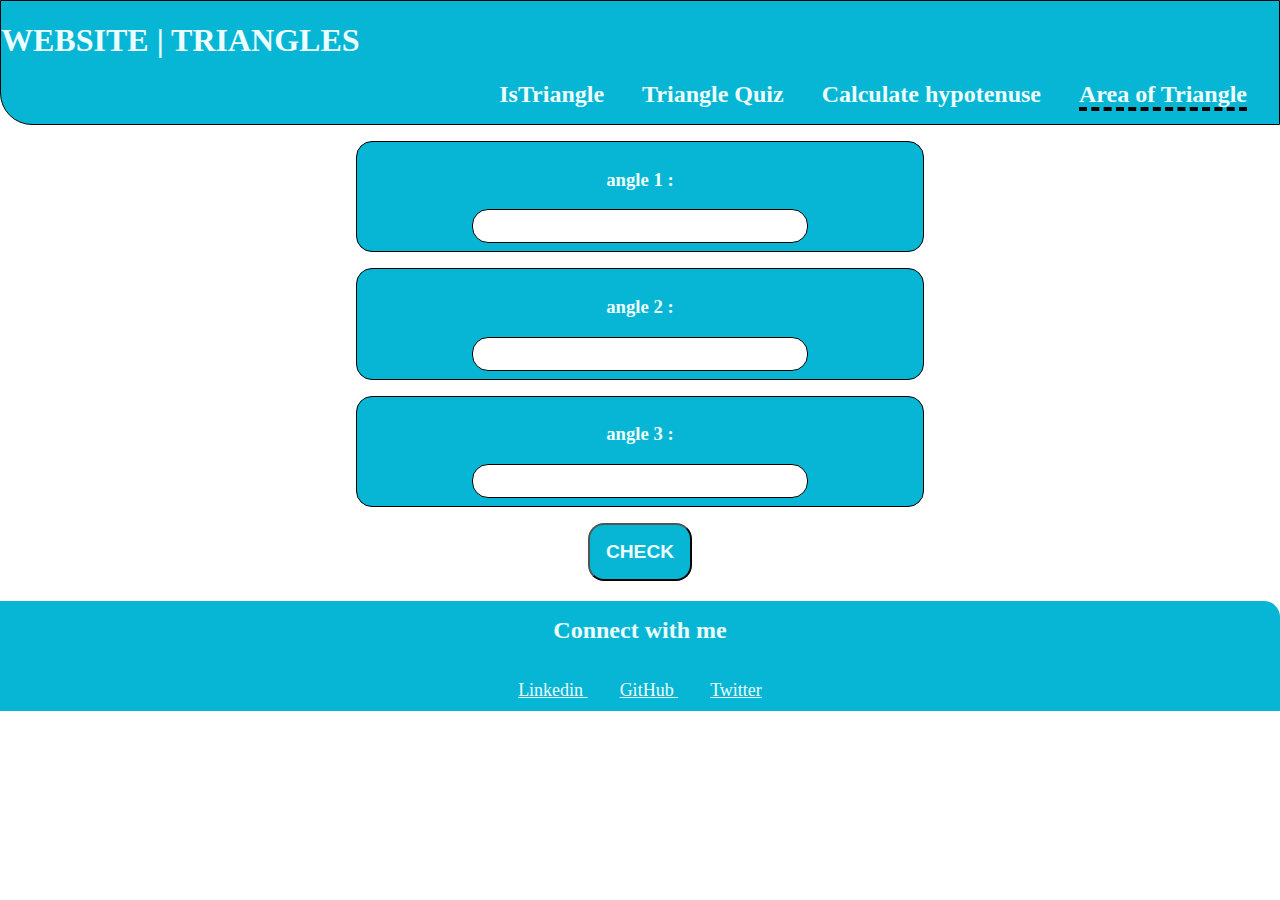
==== lib/pages/areaOfTriangle.html @ b80eff70 "isTriangle" ====
<!DOCTYPE html>
<html lang="en">
  <head>
    <meta charset="UTF-8" />
    <meta http-equiv="X-UA-Compatible" content="IE=edge" />
    <meta name="viewport" content="width=device-width, initial-scale=1.0" />
    <title>Challenge | Triangle</title>
    <link rel="stylesheet" href="/lib/style.css" />
  </head>
  <body>
    <!-- navigation -->
    <nav class="navigation">
      <h1 class="navigationHeading">WEBSITE | TRIANGLES</h1>
      <ul class="navigationBtns">
        <li class="navigationPill">
          <h2 style="display: inline;"><a href="/index.html" class="link">IsTriangle</a>
          </h2>
        </li>
        <li class="navigationPill">
            <h2 style="display: inline;"><a href="/lib/pages/tirangleQuiz.html" class="link">Triangle Quiz</a>
            </h2>
        </li>
        <li class="navigationPill">
            <h2 style="display: inline;"><a href="/lib/pages/calculateHypotenuse.html" class="link">Calculate hypotenuse</a>
            </h2>
        </li>
        <li class="navigationPill">
            <h2 style="display: inline;"><a href="/lib/pages/areaOfTriangle.html" class="link link-active">Area of Triangle</a>
            </h2>
        </li>
      </ul>
    </nav>

    <!-- Content -->
    
    <div class="container container-center content-isTriangle">
        <div class="isTriangleInput">
            <h3>angle 1 :</h3>
            <input type="number"></input>
        </div>
        <div class="isTriangleInput">
            <h3>angle 2 :</h3>
            <input type="number"></input>
        </div>
        <div class="isTriangleInput">
            <h3>angle 3 :</h3>
            <input type="number"></input>
        </div>

        <button class="btnSubmit link link-primary">CHECK</button>
    </div>

    <!-- footer -->
    <footer>
        <h2>Connect with me</h2>
        <ul class="non-bullet connect-btns container container-center">
            <li class="bullet-inline connect-pills">
                <a href="https://www.linkedin.com/in/mohitbehlaggressify/" class="link ">
                    Linkedin
                </a>
            </li>
            <li class="bullet-inline connect-pills">
                <a href="https://github.com/MohitBehl" class="link ">
                    GitHub
                </a>
            </li>
            <li class="bullet-inline connect-pills">
                <a href="https://twitter.com/aggressify" class="link ">
                    Twitter
                </a>
            </li>
        </ul>
    </footer>
  </body>
</html>
---- lib/style.css ----
:root{
    --primary-color : #06b6d4;
    --white-color : #ecfeff
}
body{
    margin: 0px;
    padding: 0px;
}
.container{
    padding-left: 1rem;
    padding-right: 1rem;
}
.container-center{
    max-width: 600px;
    margin: auto;
}

/* links */
.link{
    cursor: pointer;
    color: var(--white-color);
    text-decoration: none;
}
.link-active{
    border-bottom: 0.3rem solid black;
    border-bottom-style: dashed;
}
.link-primary{
    background-color: var(--primary-color);
    border-radius: 1rem;
    padding: 1rem;
    width: fit-content;
    color: var(--white-color);
    font-size: larger;
    font-weight: bold;
}
/* list */
.bullet-inline{
    display: inline;
}
.non-bullet{
    list-style-type: none;
}

/* navigation */
.navigation{
    display: block;
    border: 1px solid black;
    background-color: var(--primary-color);
    border-bottom-left-radius: 2rem;
}
.navigationHeading{
    color: var(--white-color);
}
.navigationPill{
    display: inline;
    color: var(--white-color);
    width: auto;
    padding: 1rem;
}
.navigationBtns{
    text-align: right;
    margin-right: 1rem;
}

/* content : isTriangle */
.content-isTriangle{
      text-align: center;  
}
.isTriangleInput{
    padding: 0.5rem;
    border: 1px solid black;
    margin: 1rem;
    border-radius: 1rem;
    background-color: var(--primary-color);
    color: var(--white-color);
}
.isTriangleInput input{
    border: 1px solid black;
    border-radius: 1rem;
    width: 60%;
    height: 30px;
}

/* footer */
footer{
    display: block;
    background-color: var(--primary-color);
    width: 100%;
    border-top-right-radius: 1rem;
    color: var(--white-color);
    height: auto;
    padding-bottom: 10px;
}
footer h2{
    text-align: center;
    padding: 1rem;
}
.connect-pills{
    font-size: large;
    text-decoration: underline;
    padding: 1rem;
}
.connect-btns{
    display: block;
    text-align: center;
}
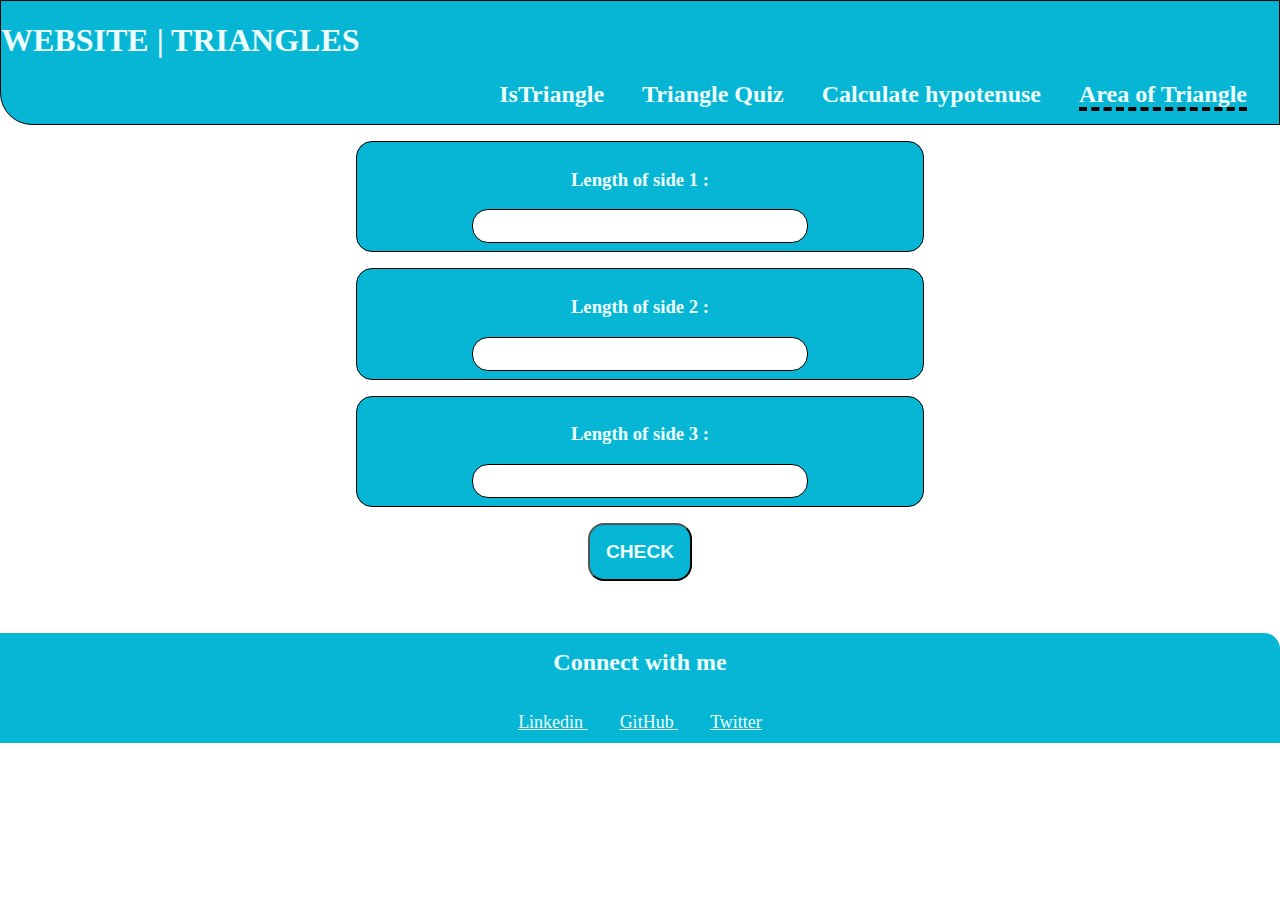
==== commit 4321d0b0: "publishing forgotten commit" ====
--- a/lib/pages/areaOfTriangle.html
+++ b/lib/pages/areaOfTriangle.html
@@ -1,55 +1,59 @@
 <!DOCTYPE html>
 <html lang="en">
-  <head>
+
+<head>
     <meta charset="UTF-8" />
     <meta http-equiv="X-UA-Compatible" content="IE=edge" />
     <meta name="viewport" content="width=device-width, initial-scale=1.0" />
     <title>Challenge | Triangle</title>
     <link rel="stylesheet" href="/lib/style.css" />
-  </head>
-  <body>
+</head>
+
+<body>
     <!-- navigation -->
     <nav class="navigation">
-      <h1 class="navigationHeading">WEBSITE | TRIANGLES</h1>
-      <ul class="navigationBtns">
-        <li class="navigationPill">
-          <h2 style="display: inline;"><a href="/index.html" class="link">IsTriangle</a>
-          </h2>
-        </li>
-        <li class="navigationPill">
-            <h2 style="display: inline;"><a href="/lib/pages/tirangleQuiz.html" class="link">Triangle Quiz</a>
-            </h2>
-        </li>
-        <li class="navigationPill">
-            <h2 style="display: inline;"><a href="/lib/pages/calculateHypotenuse.html" class="link">Calculate hypotenuse</a>
-            </h2>
-        </li>
-        <li class="navigationPill">
-            <h2 style="display: inline;"><a href="/lib/pages/areaOfTriangle.html" class="link link-active">Area of Triangle</a>
-            </h2>
-        </li>
-      </ul>
+        <h1 class="navigationHeading">WEBSITE | TRIANGLES</h1>
+        <ul class="navigationBtns">
+            <li class="navigationPill">
+                <h2 style="display: inline;"><a href="/index.html" class="link">IsTriangle</a>
+                </h2>
+            </li>
+            <li class="navigationPill">
+                <h2 style="display: inline;"><a href="/lib/pages/tirangleQuiz.html" class="link">Triangle Quiz</a>
+                </h2>
+            </li>
+            <li class="navigationPill">
+                <h2 style="display: inline;"><a href="/lib/pages/calculateHypotenuse.html" class="link">Calculate
+                        hypotenuse</a>
+                </h2>
+            </li>
+            <li class="navigationPill">
+                <h2 style="display: inline;"><a href="/lib/pages/areaOfTriangle.html" class="link link-active">Area of
+                        Triangle</a>
+                </h2>
+            </li>
+        </ul>
     </nav>
 
     <!-- Content -->
-    
+
     <div class="container container-center content-isTriangle">
         <div class="isTriangleInput">
-            <h3>angle 1 :</h3>
-            <input type="number"></input>
+            <h3>Length of side 1 :</h3>
+            <input type="number" class="input"></input>
         </div>
         <div class="isTriangleInput">
-            <h3>angle 2 :</h3>
-            <input type="number"></input>
+            <h3>Length of side 2 :</h3>
+            <input type="number" class="input"></input>
         </div>
         <div class="isTriangleInput">
-            <h3>angle 3 :</h3>
-            <input type="number"></input>
+            <h3>Length of side 3 :</h3>
+            <input type="number" class="input"></input>
         </div>
 
         <button class="btnSubmit link link-primary">CHECK</button>
     </div>
-
+    <div class="container container-center" id="output"></div>
     <!-- footer -->
     <footer>
         <h2>Connect with me</h2>
@@ -71,5 +75,8 @@
             </li>
         </ul>
     </footer>
-  </body>
-</html>
+
+    <script src="../scripts/areaOfTriangle.js"></script>
+</body>
+
+</html>--- a/lib/style.css
+++ b/lib/style.css
@@ -1,107 +1,126 @@
-:root{
-    --primary-color : #06b6d4;
-    --white-color : #ecfeff
+:root {
+  --primary-color: #06b6d4;
+  --white-color: #ecfeff;
 }
-body{
-    margin: 0px;
-    padding: 0px;
+body {
+  margin: 0px;
+  padding: 0px;
 }
-.container{
-    padding-left: 1rem;
-    padding-right: 1rem;
+.container {
+  padding-left: 1rem;
+  padding-right: 1rem;
 }
-.container-center{
-    max-width: 600px;
-    margin: auto;
+.container-center {
+  max-width: 600px;
+  margin: auto;
 }
 
 /* links */
-.link{
-    cursor: pointer;
-    color: var(--white-color);
-    text-decoration: none;
+.link {
+  cursor: pointer;
+  color: var(--white-color);
+  text-decoration: none;
 }
-.link-active{
-    border-bottom: 0.3rem solid black;
-    border-bottom-style: dashed;
+.link-active {
+  border-bottom: 0.3rem solid black;
+  border-bottom-style: dashed;
 }
-.link-primary{
-    background-color: var(--primary-color);
-    border-radius: 1rem;
-    padding: 1rem;
-    width: fit-content;
-    color: var(--white-color);
-    font-size: larger;
-    font-weight: bold;
+.link-primary {
+  background-color: var(--primary-color);
+  border-radius: 1rem;
+  padding: 1rem;
+  width: fit-content;
+  color: var(--white-color);
+  font-size: larger;
+  font-weight: bold;
 }
 /* list */
-.bullet-inline{
-    display: inline;
+.bullet-inline {
+  display: inline;
 }
-.non-bullet{
-    list-style-type: none;
+.non-bullet {
+  list-style-type: none;
 }
 
 /* navigation */
-.navigation{
-    display: block;
-    border: 1px solid black;
-    background-color: var(--primary-color);
-    border-bottom-left-radius: 2rem;
+.navigation {
+  display: block;
+  border: 1px solid black;
+  background-color: var(--primary-color);
+  border-bottom-left-radius: 2rem;
 }
-.navigationHeading{
-    color: var(--white-color);
+.navigationHeading {
+  color: var(--white-color);
 }
-.navigationPill{
-    display: inline;
-    color: var(--white-color);
-    width: auto;
-    padding: 1rem;
+.navigationPill {
+  display: inline;
+  color: var(--white-color);
+  width: auto;
+  padding: 1rem;
 }
-.navigationBtns{
-    text-align: right;
-    margin-right: 1rem;
+.navigationBtns {
+  text-align: right;
+  margin-right: 1rem;
 }
 
 /* content : isTriangle */
-.content-isTriangle{
-      text-align: center;  
+.content-isTriangle {
+  text-align: center;
 }
-.isTriangleInput{
-    padding: 0.5rem;
-    border: 1px solid black;
-    margin: 1rem;
-    border-radius: 1rem;
-    background-color: var(--primary-color);
-    color: var(--white-color);
+.isTriangleInput {
+  padding: 0.5rem;
+  border: 1px solid black;
+  margin: 1rem;
+  border-radius: 1rem;
+  background-color: var(--primary-color);
+  color: var(--white-color);
 }
-.isTriangleInput input{
-    border: 1px solid black;
-    border-radius: 1rem;
-    width: 60%;
-    height: 30px;
+.isTriangleInput input {
+  border: 1px solid black;
+  border-radius: 1rem;
+  width: 60%;
+  height: 30px;
 }
 
 /* footer */
-footer{
-    display: block;
-    background-color: var(--primary-color);
-    width: 100%;
-    border-top-right-radius: 1rem;
-    color: var(--white-color);
-    height: auto;
-    padding-bottom: 10px;
+footer {
+  display: block;
+  background-color: var(--primary-color);
+  width: 100%;
+  border-top-right-radius: 1rem;
+  color: var(--white-color);
+  height: auto;
+  padding-bottom: 10px;
 }
-footer h2{
-    text-align: center;
-    padding: 1rem;
+footer h2 {
+  text-align: center;
+  padding: 1rem;
 }
-.connect-pills{
-    font-size: large;
-    text-decoration: underline;
-    padding: 1rem;
+.connect-pills {
+  font-size: large;
+  text-decoration: underline;
+  padding: 1rem;
 }
-.connect-btns{
-    display: block;
-    text-align: center;
-}+.connect-btns {
+  display: block;
+  text-align: center;
+}
+
+/* output */
+#output {
+  text-align: center;
+  padding: 1rem;
+  font-size: 2rem;
+}
+.questionInput {
+  padding: 0.5rem;
+  border: 1px solid black;
+  margin: 1rem;
+  border-radius: 1rem;
+  background-color: var(--primary-color);
+  color: var(--white-color);
+}
+.questionInput input{
+  display: inline;
+  width: fit-content;
+}
